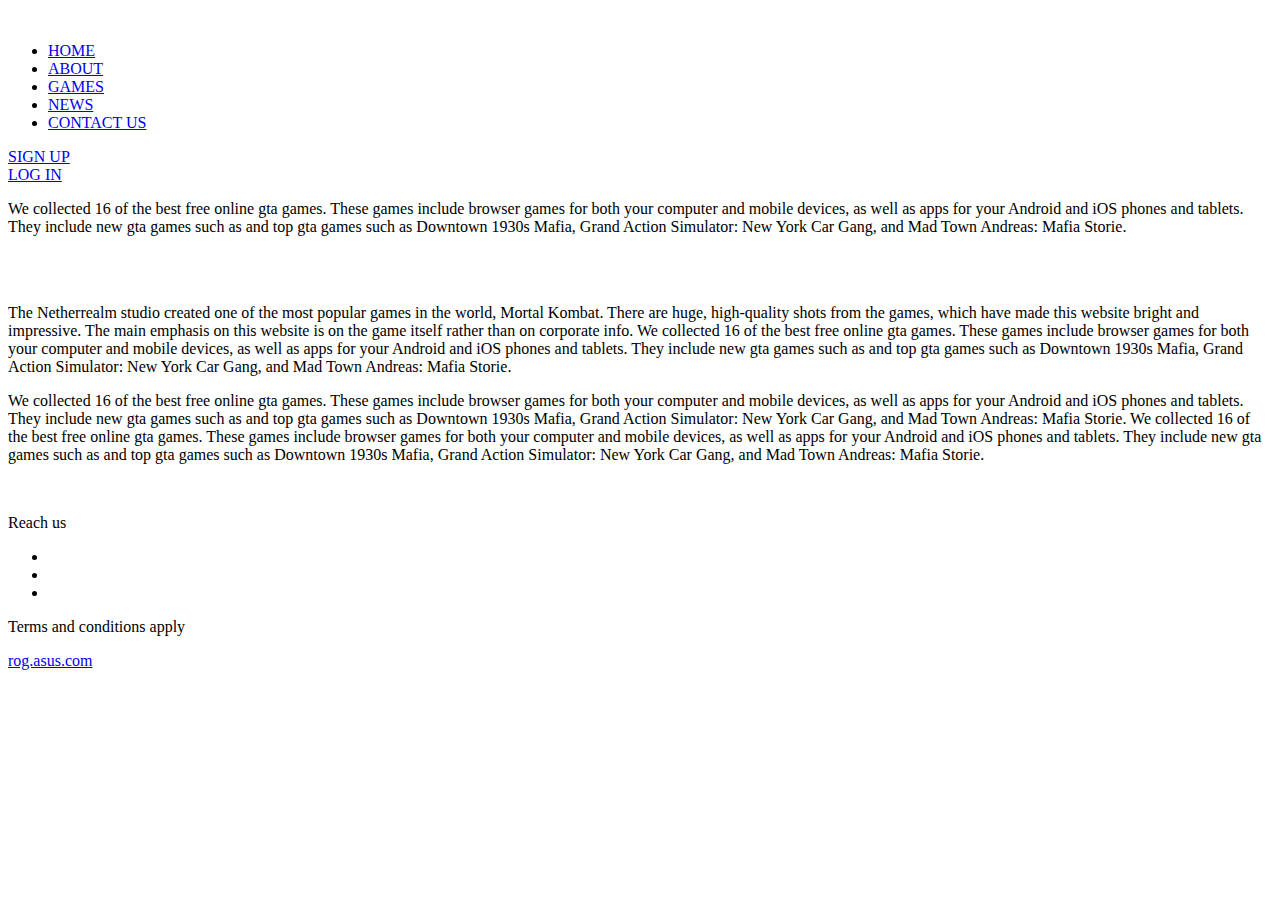
==== index.html @ 0ec79c31 "test" ====
<!DOCTYPE html>
<html lang="en">

<head>
    <meta charset="UTF-8">
    <meta http-equiv="X-UA-Compatible" content="IE=edge">
    <meta name="viewport" content="width=device-width, initial-scale=1.0">
    <title>Gaming Hub</title>
</head>
<link href="https://fonts.googleapis.com/css2?family=Baloo+Bhai+2:wght@800&display=swap" rel="stylesheet">
<link rel="stylesheet" href="css/style.css">
<link rel="stylesheet" href="css/sections.css">
<link rel="stylesheet" href="css/footer.css">
<link rel="shortcut icon" href="images/favicon.png" type="image/x-icon">


<body>
    <nav class="header">
        <div class="left">
            <a href="index.html"><img src="images/logo.png" alt=""></a>
            <!-- <a href="#"><img src="images/logo.png" alt=""></a> -->
        </div>
        <div class="mid">
            <ul class="navbar">
                <li><a href="index.html" class="active">HOME</a></li>
                <li><a href="https://rog.asus.com/articles/" target = "_blank">ABOUT</a></li>
                <li><a href="https://www.apunkagames.biz/" target="_blank">GAMES</a></li>
                <li><a href="https://rog.asus.com/articles/news/" target="_blank">NEWS</a></li>
                <li><a href="contact.html">CONTACT US</a></li>
            </ul>
        </div>
        <div class="right">
            <div><a href="signup.php" class="link_btn">SIGN UP</a></div>
            <div><a href="login.php" class="link_btn">LOG IN</a></div>
        </div>
    </nav>

    <div class="section1">
        <div class="container-left1">
            <p>We collected 16 of the best free online gta games.
                These games include browser games for both your computer and mobile devices,
                as well as apps for your Android and iOS phones and tablets.
                They include new gta games such as and top gta games such as Downtown 1930s Mafia,
                Grand Action Simulator: New York Car Gang, and Mad Town Andreas: Mafia Storie.</p>
        </div>
        <div class="container-right1">
            <img src="images/2.jpg" alt="">
        </div>
    </div>

    <div class="section2">
        <div class="container-right2">
            <img src="images/3.jpg" alt="">
        </div>
        <div class="container-left2">
            <p>The Netherrealm studio created one of the most popular games
                 in the world, Mortal Kombat. There are huge, high-quality 
                 shots from the games, which have made this website bright 
                 and impressive. The main emphasis on this website is on the 
                 game itself rather than on corporate info. We collected 16 of the best free online gta games.
                 These games include browser games for both your computer and mobile devices,
                 as well as apps for your Android and iOS phones and tablets.
                 They include new gta games such as and top gta games such as Downtown 1930s Mafia,
                 Grand Action Simulator: New York Car Gang, and Mad Town Andreas: Mafia Storie.
            </p>
        </div>
    </div>

    <div class="section3">
        <div class="container-left3">
            <p>We collected 16 of the best free online gta games.
                These games include browser games for both your computer and mobile devices,
                as well as apps for your Android and iOS phones and tablets.
                They include new gta games such as and top gta games such as Downtown 1930s Mafia,
                Grand Action Simulator: New York Car Gang, and Mad Town Andreas: Mafia Storie.
                We collected 16 of the best free online gta games.
                These games include browser games for both your computer and mobile devices,
                as well as apps for your Android and iOS phones and tablets.
                They include new gta games such as and top gta games such as Downtown 1930s Mafia,
                Grand Action Simulator: New York Car Gang, and Mad Town Andreas: Mafia Storie.
            </p>
        </div>
        
        <div class="container-right3">
            <img src="images/4.jpg" alt="">
        </div>
    </div>

    <footer>
        <div>
            <p>Reach us</p>
        </div>
        <div class="footer_div1">
            <ul>
                <li>
                    <a href="https://www.facebook.com/ASUSROGInd/" target="_blank"><img src="images/fb.png" alt=""></a>
                </li>
                <li>
                    <a href="https://www.instagram.com/asusrog.in/?hl=en" target="_blank"><img src="images/insta.png" alt=""></a>
                </li>
                <li>
                    <a href="https://twitter.com/asus_rog_in?lang=en" target="_blank"><img src="images/twitter.png" alt=""></a>
                </li>
            </ul>
        </div>
        <div class="footer_div2">
            <p>Terms and conditions apply</p>
        </div>
        <div class="footer_div3">
            <a href="https://rog.asus.com/in/" target="_blank">rog.asus.com</a>
        </div>
    </footer>
</body>

</html>
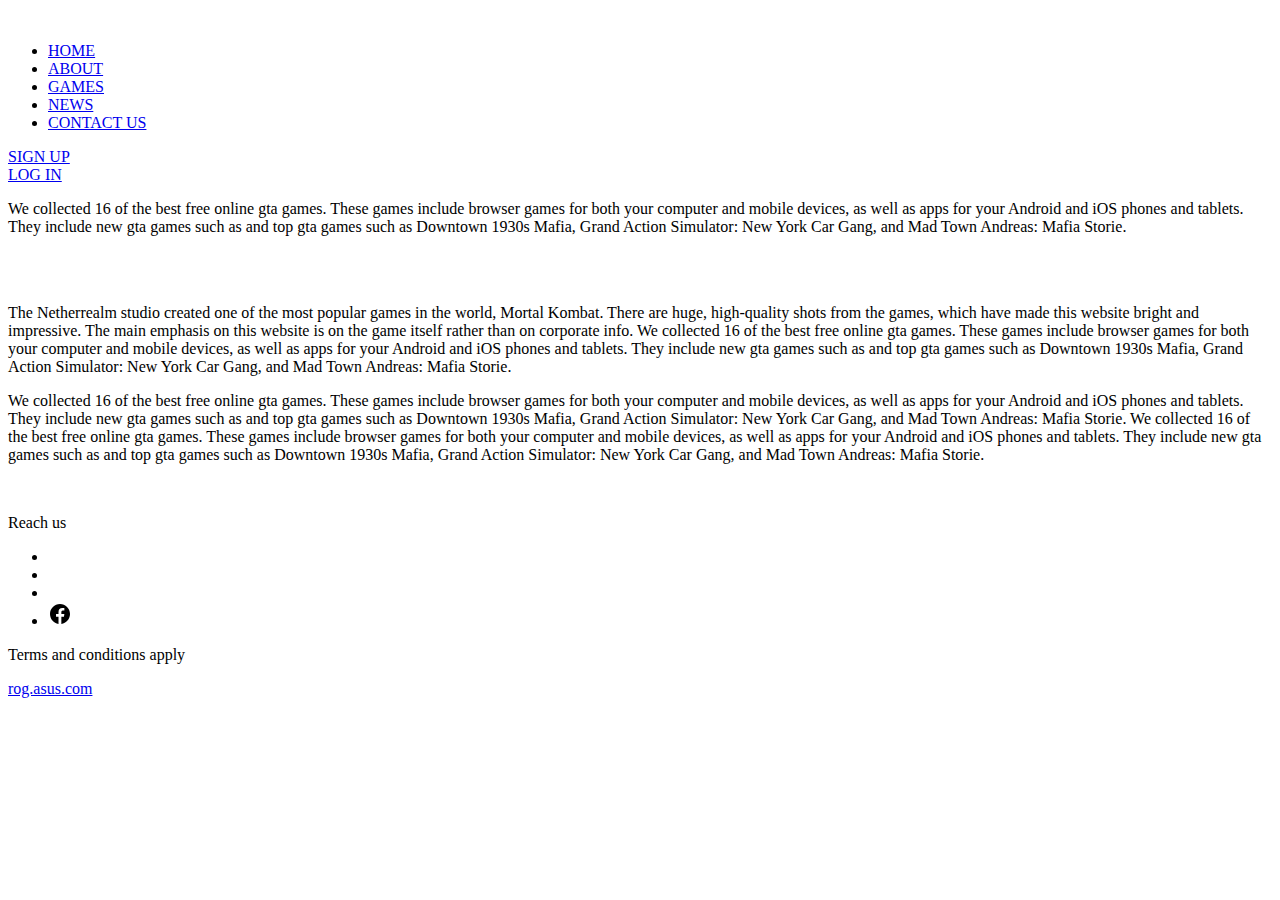
==== commit 3b5bd80e: "sdsad" ====
--- a/index.html
+++ b/index.html
@@ -1,115 +1,143 @@
 <!DOCTYPE html>
 <html lang="en">
+  <head>
+    <meta charset="UTF-8" />
+    <meta http-equiv="X-UA-Compatible" content="IE=edge" />
+    <meta name="viewport" content="width=device-width, initial-scale=1.0" />
+    <title>Gaming Hub</title>
+  </head>
+  <link
+    href="https://fonts.googleapis.com/css2?family=Baloo+Bhai+2:wght@800&display=swap"
+    rel="stylesheet"
+  />
+  <link rel="stylesheet" href="css/style.css" />
+  <link rel="stylesheet" href="css/sections.css" />
+  <link rel="stylesheet" href="css/footer.css" />
+  <link rel="shortcut icon" href="images/favicon.png" type="image/x-icon" />
 
-<head>
-    <meta charset="UTF-8">
-    <meta http-equiv="X-UA-Compatible" content="IE=edge">
-    <meta name="viewport" content="width=device-width, initial-scale=1.0">
-    <title>Gaming Hub</title>
-</head>
-<link href="https://fonts.googleapis.com/css2?family=Baloo+Bhai+2:wght@800&display=swap" rel="stylesheet">
-<link rel="stylesheet" href="css/style.css">
-<link rel="stylesheet" href="css/sections.css">
-<link rel="stylesheet" href="css/footer.css">
-<link rel="shortcut icon" href="images/favicon.png" type="image/x-icon">
-
-
-<body>
+  <body>
     <nav class="header">
-        <div class="left">
-            <a href="index.html"><img src="images/logo.png" alt=""></a>
-            <!-- <a href="#"><img src="images/logo.png" alt=""></a> -->
-        </div>
-        <div class="mid">
-            <ul class="navbar">
-                <li><a href="index.html" class="active">HOME</a></li>
-                <li><a href="https://rog.asus.com/articles/" target = "_blank">ABOUT</a></li>
-                <li><a href="https://www.apunkagames.biz/" target="_blank">GAMES</a></li>
-                <li><a href="https://rog.asus.com/articles/news/" target="_blank">NEWS</a></li>
-                <li><a href="contact.html">CONTACT US</a></li>
-            </ul>
-        </div>
-        <div class="right">
-            <div><a href="signup.php" class="link_btn">SIGN UP</a></div>
-            <div><a href="login.php" class="link_btn">LOG IN</a></div>
-        </div>
+      <div class="left">
+        <a href="index.html"><img src="images/logo.png" alt="" /></a>
+        <!-- <a href="#"><img src="images/logo.png" alt=""></a> -->
+      </div>
+      <div class="mid">
+        <ul class="navbar">
+          <li><a href="index.html" class="active">HOME</a></li>
+          <li>
+            <a href="https://rog.asus.com/articles/" target="_blank">ABOUT</a>
+          </li>
+          <li>
+            <a href="https://www.apunkagames.biz/" target="_blank">GAMES</a>
+          </li>
+          <li>
+            <a href="https://rog.asus.com/articles/news/" target="_blank"
+              >NEWS</a
+            >
+          </li>
+          <li><a href="contact.html">CONTACT US</a></li>
+        </ul>
+      </div>
+      <div class="right">
+        <div><a href="signup.php" class="link_btn">SIGN UP</a></div>
+        <div><a href="login.php" class="link_btn">LOG IN</a></div>
+      </div>
     </nav>
 
     <div class="section1">
-        <div class="container-left1">
-            <p>We collected 16 of the best free online gta games.
-                These games include browser games for both your computer and mobile devices,
-                as well as apps for your Android and iOS phones and tablets.
-                They include new gta games such as and top gta games such as Downtown 1930s Mafia,
-                Grand Action Simulator: New York Car Gang, and Mad Town Andreas: Mafia Storie.</p>
-        </div>
-        <div class="container-right1">
-            <img src="images/2.jpg" alt="">
-        </div>
+      <div class="container-left1">
+        <p>
+          We collected 16 of the best free online gta games. These games include
+          browser games for both your computer and mobile devices, as well as
+          apps for your Android and iOS phones and tablets. They include new gta
+          games such as and top gta games such as Downtown 1930s Mafia, Grand
+          Action Simulator: New York Car Gang, and Mad Town Andreas: Mafia
+          Storie.
+        </p>
+      </div>
+      <div class="container-right1">
+        <img src="images/2.jpg" alt="" />
+      </div>
     </div>
 
     <div class="section2">
-        <div class="container-right2">
-            <img src="images/3.jpg" alt="">
-        </div>
-        <div class="container-left2">
-            <p>The Netherrealm studio created one of the most popular games
-                 in the world, Mortal Kombat. There are huge, high-quality 
-                 shots from the games, which have made this website bright 
-                 and impressive. The main emphasis on this website is on the 
-                 game itself rather than on corporate info. We collected 16 of the best free online gta games.
-                 These games include browser games for both your computer and mobile devices,
-                 as well as apps for your Android and iOS phones and tablets.
-                 They include new gta games such as and top gta games such as Downtown 1930s Mafia,
-                 Grand Action Simulator: New York Car Gang, and Mad Town Andreas: Mafia Storie.
-            </p>
-        </div>
+      <div class="container-right2">
+        <img src="images/3.jpg" alt="" />
+      </div>
+      <div class="container-left2">
+        <p>
+          The Netherrealm studio created one of the most popular games in the
+          world, Mortal Kombat. There are huge, high-quality shots from the
+          games, which have made this website bright and impressive. The main
+          emphasis on this website is on the game itself rather than on
+          corporate info. We collected 16 of the best free online gta games.
+          These games include browser games for both your computer and mobile
+          devices, as well as apps for your Android and iOS phones and tablets.
+          They include new gta games such as and top gta games such as Downtown
+          1930s Mafia, Grand Action Simulator: New York Car Gang, and Mad Town
+          Andreas: Mafia Storie.
+        </p>
+      </div>
     </div>
 
     <div class="section3">
-        <div class="container-left3">
-            <p>We collected 16 of the best free online gta games.
-                These games include browser games for both your computer and mobile devices,
-                as well as apps for your Android and iOS phones and tablets.
-                They include new gta games such as and top gta games such as Downtown 1930s Mafia,
-                Grand Action Simulator: New York Car Gang, and Mad Town Andreas: Mafia Storie.
-                We collected 16 of the best free online gta games.
-                These games include browser games for both your computer and mobile devices,
-                as well as apps for your Android and iOS phones and tablets.
-                They include new gta games such as and top gta games such as Downtown 1930s Mafia,
-                Grand Action Simulator: New York Car Gang, and Mad Town Andreas: Mafia Storie.
-            </p>
-        </div>
-        
-        <div class="container-right3">
-            <img src="images/4.jpg" alt="">
-        </div>
+      <div class="container-left3">
+        <p>
+          We collected 16 of the best free online gta games. These games include
+          browser games for both your computer and mobile devices, as well as
+          apps for your Android and iOS phones and tablets. They include new gta
+          games such as and top gta games such as Downtown 1930s Mafia, Grand
+          Action Simulator: New York Car Gang, and Mad Town Andreas: Mafia
+          Storie. We collected 16 of the best free online gta games. These games
+          include browser games for both your computer and mobile devices, as
+          well as apps for your Android and iOS phones and tablets. They include
+          new gta games such as and top gta games such as Downtown 1930s Mafia,
+          Grand Action Simulator: New York Car Gang, and Mad Town Andreas: Mafia
+          Storie.
+        </p>
+      </div>
+
+      <div class="container-right3">
+        <img src="images/4.jpg" alt="" />
+      </div>
     </div>
 
     <footer>
-        <div>
-            <p>Reach us</p>
-        </div>
-        <div class="footer_div1">
-            <ul>
-                <li>
-                    <a href="https://www.facebook.com/ASUSROGInd/" target="_blank"><img src="images/fb.png" alt=""></a>
-                </li>
-                <li>
-                    <a href="https://www.instagram.com/asusrog.in/?hl=en" target="_blank"><img src="images/insta.png" alt=""></a>
-                </li>
-                <li>
-                    <a href="https://twitter.com/asus_rog_in?lang=en" target="_blank"><img src="images/twitter.png" alt=""></a>
-                </li>
-            </ul>
-        </div>
-        <div class="footer_div2">
-            <p>Terms and conditions apply</p>
-        </div>
-        <div class="footer_div3">
-            <a href="https://rog.asus.com/in/" target="_blank">rog.asus.com</a>
-        </div>
+      <div>
+        <p>Reach us</p>
+      </div>
+      <div class="footer_div1">
+        <ul>
+          <li>
+            <a href="https://www.facebook.com/ASUSROGInd/" target="_blank"
+              ><img src="images/fb.png" alt=""
+            /></a>
+          </li>
+          <li>
+            <a
+              href="https://www.instagram.com/asusrog.in/?hl=en"
+              target="_blank"
+              ><img src="images/insta.png" alt=""
+            /></a>
+          </li>
+          <li>
+            <a href="https://twitter.com/asus_rog_in?lang=en" target="_blank"
+              ><img src="images/twitter.png" alt=""
+            /></a>
+          </li>
+          <li>
+            <a href="#">
+              <img src="images/fb_icon.svg" alt="Facebook" />
+            </a>
+          </li>
+        </ul>
+      </div>
+      <div class="footer_div2">
+        <p>Terms and conditions apply</p>
+      </div>
+      <div class="footer_div3">
+        <a href="https://rog.asus.com/in/" target="_blank">rog.asus.com</a>
+      </div>
     </footer>
-</body>
-
-</html>+  </body>
+</html>
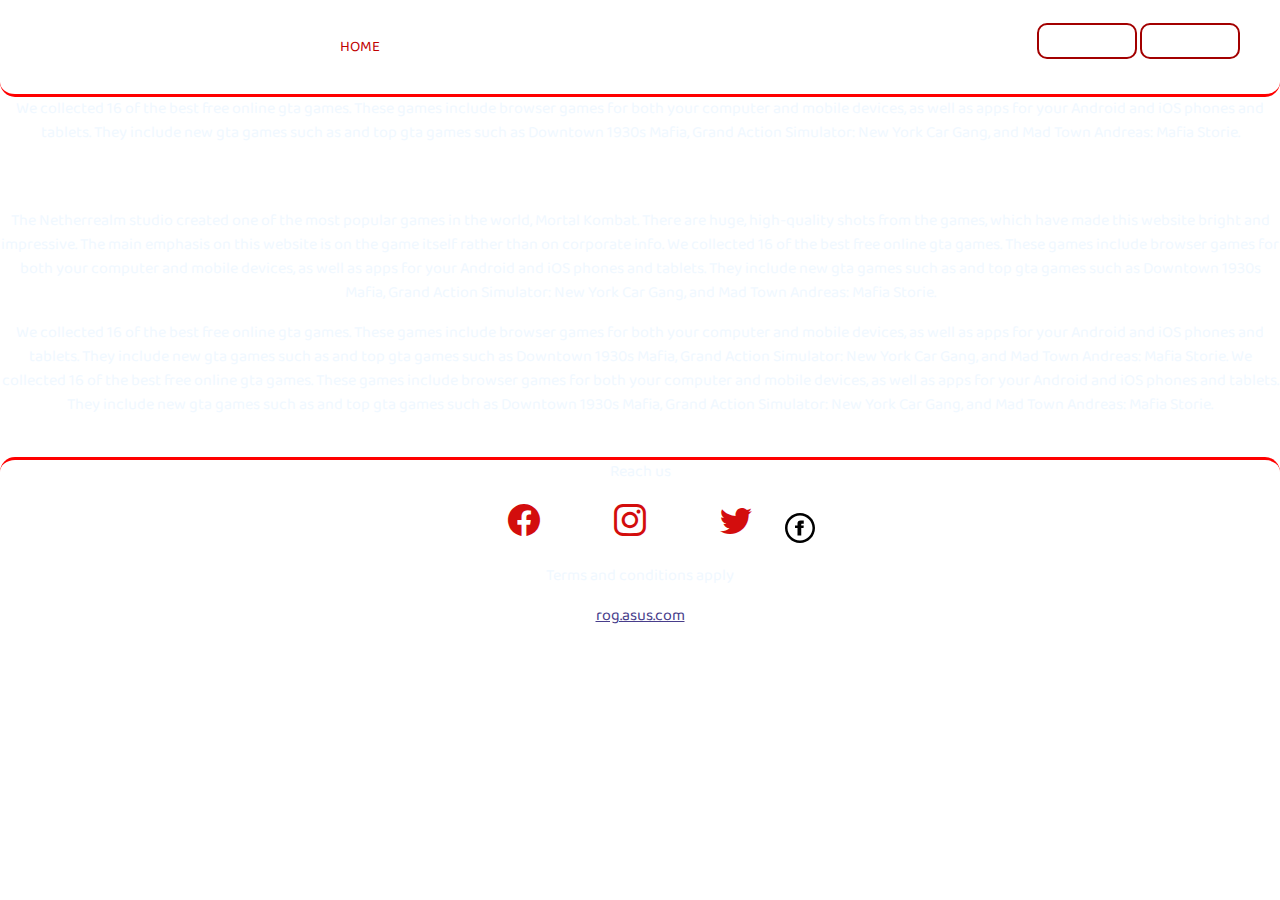
==== commit 99c4f634: "fixed nav" ====
--- a/index.html
+++ b/index.html
@@ -1,143 +1,177 @@
 <!DOCTYPE html>
 <html lang="en">
-  <head>
-    <meta charset="UTF-8" />
-    <meta http-equiv="X-UA-Compatible" content="IE=edge" />
-    <meta name="viewport" content="width=device-width, initial-scale=1.0" />
-    <title>Gaming Hub</title>
-  </head>
-  <link
-    href="https://fonts.googleapis.com/css2?family=Baloo+Bhai+2:wght@800&display=swap"
-    rel="stylesheet"
-  />
-  <link rel="stylesheet" href="css/style.css" />
-  <link rel="stylesheet" href="css/sections.css" />
-  <link rel="stylesheet" href="css/footer.css" />
-  <link rel="shortcut icon" href="images/favicon.png" type="image/x-icon" />
+    <head>
+        <meta charset="UTF-8" />
+        <meta http-equiv="X-UA-Compatible" content="IE=edge" />
+        <meta name="viewport" content="width=device-width, initial-scale=1.0" />
+        <link
+            rel="stylesheet"
+            href="https://cdn.jsdelivr.net/npm/bootstrap@5.0.2/dist/css/bootstrap.min.css"
+        />
+        <link
+            rel="stylesheet"
+            href="https://cdn.jsdelivr.net/npm/bootstrap-icons@1.5.0/font/bootstrap-icons.css"
+        />
+        <title>Gaming Hub</title>
+    </head>
+    <link
+        href="https://fonts.googleapis.com/css2?family=Baloo+Bhai+2:wght@800&display=swap"
+        rel="stylesheet"
+    />
+    <link rel="stylesheet" href="css/style.css" />
+    <link rel="stylesheet" href="css/sections.css" />
+    <link rel="stylesheet" href="css/footer.css" />
+    <link rel="shortcut icon" href="images/favicon.png" type="image/x-icon" />
 
-  <body>
-    <nav class="header">
-      <div class="left">
-        <a href="index.html"><img src="images/logo.png" alt="" /></a>
-        <!-- <a href="#"><img src="images/logo.png" alt=""></a> -->
-      </div>
-      <div class="mid">
-        <ul class="navbar">
-          <li><a href="index.html" class="active">HOME</a></li>
-          <li>
-            <a href="https://rog.asus.com/articles/" target="_blank">ABOUT</a>
-          </li>
-          <li>
-            <a href="https://www.apunkagames.biz/" target="_blank">GAMES</a>
-          </li>
-          <li>
-            <a href="https://rog.asus.com/articles/news/" target="_blank"
-              >NEWS</a
-            >
-          </li>
-          <li><a href="contact.html">CONTACT US</a></li>
-        </ul>
-      </div>
-      <div class="right">
-        <div><a href="signup.php" class="link_btn">SIGN UP</a></div>
-        <div><a href="login.php" class="link_btn">LOG IN</a></div>
-      </div>
-    </nav>
+    <body>
+        <nav class="header">
+            <div class="left">
+                <a href="index.html"><img src="images/logo.png" alt="" /></a>
+                <!-- <a href="#"><img src="images/logo.png" alt=""></a> -->
+            </div>
+            <div class="mid">
+                <ul class="navbar">
+                    <li><a href="index.html" class="active">HOME</a></li>
+                    <li>
+                        <a href="https://rog.asus.com/articles/" target="_blank"
+                            >ABOUT</a
+                        >
+                    </li>
+                    <li>
+                        <a href="https://www.apunkagames.biz/" target="_blank"
+                            >GAMES</a
+                        >
+                    </li>
+                    <li>
+                        <a
+                            href="https://rog.asus.com/articles/news/"
+                            target="_blank"
+                            >NEWS</a
+                        >
+                    </li>
+                    <li><a href="contact.html">CONTACT US</a></li>
+                </ul>
+            </div>
+            <div class="right">
+                <div>
+                    <ul>
+                        <li>
+                            <a href="signup.php" class="link_btn">SIGN UP</a>
+                        </li>
+                        <li>
+                            <a href="login.php" class="link_btn">LOG IN</a>
+                        </li>
+                    </ul>
+                </div>
+            </div>
+        </nav>
 
-    <div class="section1">
-      <div class="container-left1">
-        <p>
-          We collected 16 of the best free online gta games. These games include
-          browser games for both your computer and mobile devices, as well as
-          apps for your Android and iOS phones and tablets. They include new gta
-          games such as and top gta games such as Downtown 1930s Mafia, Grand
-          Action Simulator: New York Car Gang, and Mad Town Andreas: Mafia
-          Storie.
-        </p>
-      </div>
-      <div class="container-right1">
-        <img src="images/2.jpg" alt="" />
-      </div>
-    </div>
+        <div class="section1">
+            <div class="container-left1">
+                <p>
+                    We collected 16 of the best free online gta games. These
+                    games include browser games for both your computer and
+                    mobile devices, as well as apps for your Android and iOS
+                    phones and tablets. They include new gta games such as and
+                    top gta games such as Downtown 1930s Mafia, Grand Action
+                    Simulator: New York Car Gang, and Mad Town Andreas: Mafia
+                    Storie.
+                </p>
+            </div>
+            <div class="container-right1">
+                <img src="images/2.jpg" alt="" />
+            </div>
+        </div>
 
-    <div class="section2">
-      <div class="container-right2">
-        <img src="images/3.jpg" alt="" />
-      </div>
-      <div class="container-left2">
-        <p>
-          The Netherrealm studio created one of the most popular games in the
-          world, Mortal Kombat. There are huge, high-quality shots from the
-          games, which have made this website bright and impressive. The main
-          emphasis on this website is on the game itself rather than on
-          corporate info. We collected 16 of the best free online gta games.
-          These games include browser games for both your computer and mobile
-          devices, as well as apps for your Android and iOS phones and tablets.
-          They include new gta games such as and top gta games such as Downtown
-          1930s Mafia, Grand Action Simulator: New York Car Gang, and Mad Town
-          Andreas: Mafia Storie.
-        </p>
-      </div>
-    </div>
+        <div class="section2">
+            <div class="container-right2">
+                <img src="images/3.jpg" alt="" />
+            </div>
+            <div class="container-left2">
+                <p>
+                    The Netherrealm studio created one of the most popular games
+                    in the world, Mortal Kombat. There are huge, high-quality
+                    shots from the games, which have made this website bright
+                    and impressive. The main emphasis on this website is on the
+                    game itself rather than on corporate info. We collected 16
+                    of the best free online gta games. These games include
+                    browser games for both your computer and mobile devices, as
+                    well as apps for your Android and iOS phones and tablets.
+                    They include new gta games such as and top gta games such as
+                    Downtown 1930s Mafia, Grand Action Simulator: New York Car
+                    Gang, and Mad Town Andreas: Mafia Storie.
+                </p>
+            </div>
+        </div>
 
-    <div class="section3">
-      <div class="container-left3">
-        <p>
-          We collected 16 of the best free online gta games. These games include
-          browser games for both your computer and mobile devices, as well as
-          apps for your Android and iOS phones and tablets. They include new gta
-          games such as and top gta games such as Downtown 1930s Mafia, Grand
-          Action Simulator: New York Car Gang, and Mad Town Andreas: Mafia
-          Storie. We collected 16 of the best free online gta games. These games
-          include browser games for both your computer and mobile devices, as
-          well as apps for your Android and iOS phones and tablets. They include
-          new gta games such as and top gta games such as Downtown 1930s Mafia,
-          Grand Action Simulator: New York Car Gang, and Mad Town Andreas: Mafia
-          Storie.
-        </p>
-      </div>
+        <div class="section3">
+            <div class="container-left3">
+                <p>
+                    We collected 16 of the best free online gta games. These
+                    games include browser games for both your computer and
+                    mobile devices, as well as apps for your Android and iOS
+                    phones and tablets. They include new gta games such as and
+                    top gta games such as Downtown 1930s Mafia, Grand Action
+                    Simulator: New York Car Gang, and Mad Town Andreas: Mafia
+                    Storie. We collected 16 of the best free online gta games.
+                    These games include browser games for both your computer and
+                    mobile devices, as well as apps for your Android and iOS
+                    phones and tablets. They include new gta games such as and
+                    top gta games such as Downtown 1930s Mafia, Grand Action
+                    Simulator: New York Car Gang, and Mad Town Andreas: Mafia
+                    Storie.
+                </p>
+            </div>
 
-      <div class="container-right3">
-        <img src="images/4.jpg" alt="" />
-      </div>
-    </div>
+            <div class="container-right3">
+                <img src="images/4.jpg" alt="" />
+            </div>
+        </div>
 
-    <footer>
-      <div>
-        <p>Reach us</p>
-      </div>
-      <div class="footer_div1">
-        <ul>
-          <li>
-            <a href="https://www.facebook.com/ASUSROGInd/" target="_blank"
-              ><img src="images/fb.png" alt=""
-            /></a>
-          </li>
-          <li>
-            <a
-              href="https://www.instagram.com/asusrog.in/?hl=en"
-              target="_blank"
-              ><img src="images/insta.png" alt=""
-            /></a>
-          </li>
-          <li>
-            <a href="https://twitter.com/asus_rog_in?lang=en" target="_blank"
-              ><img src="images/twitter.png" alt=""
-            /></a>
-          </li>
-          <li>
-            <a href="#">
-              <img src="images/fb_icon.svg" alt="Facebook" />
-            </a>
-          </li>
-        </ul>
-      </div>
-      <div class="footer_div2">
-        <p>Terms and conditions apply</p>
-      </div>
-      <div class="footer_div3">
-        <a href="https://rog.asus.com/in/" target="_blank">rog.asus.com</a>
-      </div>
-    </footer>
-  </body>
+        <footer>
+            <div>
+                <p>Reach us</p>
+            </div>
+            <div class="footer_div1">
+                <ul>
+                    <li class="fb">
+                        <a
+                            href="https://www.facebook.com/ASUSROGInd/"
+                            target="_blank"
+                            ><i class="bi bi-facebook"></i
+                        ></a>
+                    </li>
+                    <li class="insta">
+                        <a
+                            href="https://www.instagram.com/asusrog.in/?hl=en"
+                            target="_blank"
+                            ><i class="bi bi-instagram"></i
+                        ></a>
+                    </li>
+                    <li class="twitter">
+                        <a
+                            href="https://twitter.com/asus_rog_in?lang=en"
+                            target="_blank"
+                            ><i class="bi bi-twitter"></i
+                        ></a>
+                    </li>
+                    <li>
+                        <a href="#">
+                            <img
+                                src="[data-uri]"
+                            />
+                        </a>
+                    </li>
+                </ul>
+            </div>
+            <div class="footer_div2">
+                <p>Terms and conditions apply</p>
+            </div>
+            <div class="footer_div3">
+                <a href="https://rog.asus.com/in/" target="_blank"
+                    >rog.asus.com</a
+                >
+            </div>
+        </footer>
+    </body>
 </html>
--- a/css/style.css
+++ b/css/style.css
@@ -0,0 +1,184 @@
+body {
+    font-family: 'Baloo Bhai 2', cursive;
+    background-image: url("../images/bg.jpg");
+}
+
+.header {
+    /* position: sticky; */
+    border-bottom: 3px solid red;
+    border-radius: 15px;
+    z-index: 1;
+}
+
+.left {
+    color: white;
+    display: inline-block;
+    position: absolute;
+    left: 40px;
+    top: 40px;
+    width: 14%;
+}
+
+.left img {
+    height: 41px;
+    margin-left: -10px;
+    margin-top: -24px;
+}
+
+.left div {
+    text-align: center;
+    font-size: 14px;
+    line-height: 5px;
+}
+
+.mid {
+    /* border: 2px solid green; */
+    color: white;
+    display: block;
+    width: 50%;
+    margin: 27px auto;
+}
+
+.right {
+    /* border: 2px solid yellow; */
+    display: flex;
+    color: white;
+    position: absolute;
+    right: 40px;
+    top: 23px;
+    margin: auto;
+    justify-content: center;
+    align-items: center;
+
+}
+
+
+.right div {
+    margin-left: 10px;
+
+}
+
+
+.navbar li {
+    display: inline-block;
+}
+
+.navbar li a {
+    color: white;
+    text-decoration: none;
+    padding: 34px 20px;
+    font-size: 15px;
+}
+
+.navbar li a.active {
+    color: rgb(192, 0, 0);
+}
+
+.navbar li a:hover {
+    color: rgb(163, 0, 0);
+
+}
+
+form {
+    display: flex;
+    flex-direction: column;
+    align-items: center;
+}
+
+.form-group {
+    width: 300px;
+}
+
+.form-group input {
+    font-family: 'Baloo Bhai 2', cursive;
+    text-align: center;
+    width: 100%;
+    padding: 7px;
+    margin: 8px auto;
+    border: transparent;
+    border-radius: 12px;
+    font-size: 15px;
+}
+
+/* .text_white{
+    color: white;
+    text-align: center;
+} */
+
+.form_group_radio {
+    display: inline-block;
+    /* align-items: center; */
+    padding-top: 20px;
+}
+
+.login_div {
+    width: 350px;
+    border-top: 2px solid rgb(192, 0, 0);
+    border-bottom: 2px solid rgb(192, 0, 0);
+    border-radius: 10px;
+}
+
+.link_btn {
+    display: block;
+    margin: auto;
+    margin-bottom: 10px;
+    width: 100px;
+
+    text-align: center;
+    text-decoration: none;
+    font-family: 'Baloo Bhai 2', cursive;
+    color: white;
+    background-color: transparent;
+    padding: 4px 14px;
+    border: 2px solid rgb(163, 0, 0);
+    border-radius: 10px;
+    font-size: auto;
+    cursor: pointer;
+
+
+
+}
+
+.link_btn:hover {
+    color: rgb(163, 0, 0);
+    background-color: rgba(255, 255, 255, 0.014);
+}
+
+.container {
+    color: white;
+}
+
+.container button {
+    color: white;
+    font-family: 'Baloo Bhai 2', cursive;
+    display: block;
+    width: 100px;
+    margin: 20px auto;
+}
+
+.container h1,
+h3 {
+    text-align: center;
+    color: white;
+}
+
+.user {
+    display: block;
+    margin: auto;
+    margin-bottom: 10px;
+    width: 200px;
+    text-align: center;
+    font-family: 'Baloo Bhai 2', cursive;
+    color: white;
+    background-color: transparent;
+    padding: 4px 14px;
+    border: 2px solid grey;
+    border-radius: 10px;
+    font-size: 15px;
+}
+
+.right ul li {
+    list-style: none;
+    display: inline-flex;
+    justify-content: center;
+}--- a/css/footer.css
+++ b/css/footer.css
@@ -0,0 +1,117 @@
+footer {
+    display: flex;
+    flex-direction: column;
+    border-top: 3px solid red;
+    border-radius: 15px;
+}
+
+footer h2,
+p {
+    display: block;
+    text-align: center;
+    color: aliceblue;
+}
+
+footer img {
+    height: 30px;
+}
+
+.footer_div1 {
+    display: block;
+    margin: auto;
+}
+
+.footer_div1 ul li {
+    display: inline-block;
+    align-items: center;
+    padding-right: 30px;
+}
+
+.footer_div2 {
+    display: block;
+    margin: auto;
+    color: aliceblue;
+}
+
+.footer_div3 {
+    display: block;
+    margin: auto;
+    margin-bottom: 20px;
+    text-decoration: none;
+    color: aliceblue;
+}
+
+.footer_div3 a {
+    color: darkslateblue;
+}
+
+@keyframes float {
+    0% {
+        transform: translateY(0);
+    }
+
+    50% {
+        transform: translateY(-15px);
+    }
+
+    100% {
+        transform: translateY(0);
+    }
+}
+
+
+
+.insta {
+    text-decoration: none;
+    padding: 0 0.7vw;
+    margin-right: 2rem;
+    font-size: 2rem;
+    animation: float 5s ease-in-out infinite;
+
+}
+
+.bi-instagram {
+    color: rgb(211, 13, 13);
+}
+
+.insta :hover {
+    color: rgba(0, 216, 126, 0.811);
+}
+
+.fb {
+
+    text-decoration: none;
+    padding: 0 0.7vw;
+    margin: 0rem 2rem 0rem 2rem;
+    font-size: 2rem;
+    animation: float 3s ease-in-out reverse infinite;
+}
+
+.bi-facebook {
+    color: rgb(211, 13, 13);
+
+}
+
+.fb :hover {
+    color: rgba(0, 216, 126, 0.811);
+    /* color: rgb(206, 0, 0); */
+}
+
+.twitter {
+
+    text-decoration: none;
+    padding: 0 0.7vw;
+    /* margin-left: 2rem; */
+
+    font-size: 2rem;
+    animation: float 4s ease-in-out infinite;
+}
+
+.bi-twitter {
+    color: rgb(211, 13, 13);
+}
+
+.twitter :hover {
+    /* color: rgb(174, 16, 16); */
+    color: rgba(0, 216, 126, 0.811);
+}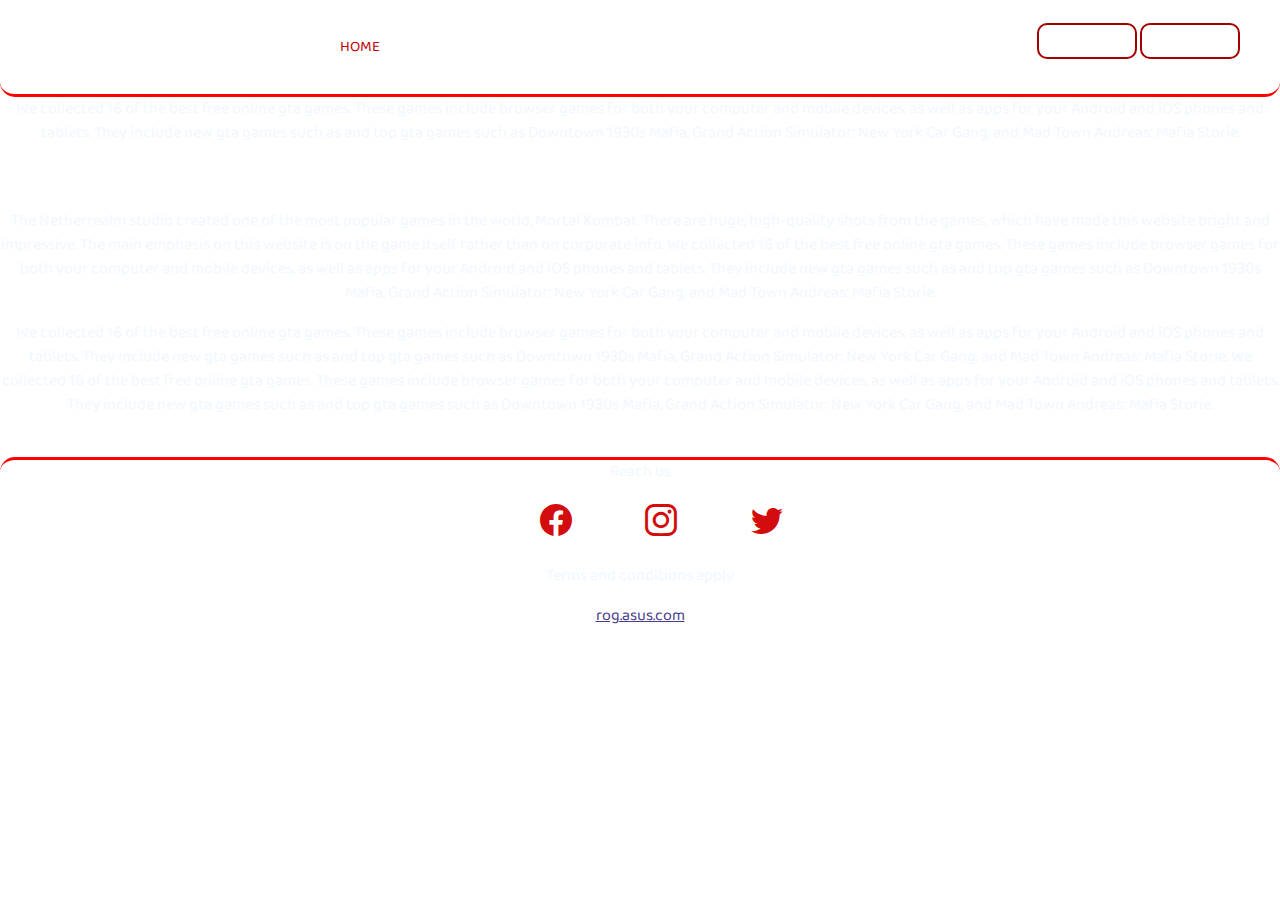
==== commit a45e97aa: "done games, article html and did some visual chang" ====
--- a/index.html
+++ b/index.html
@@ -1,177 +1,156 @@
 <!DOCTYPE html>
 <html lang="en">
-    <head>
-        <meta charset="UTF-8" />
-        <meta http-equiv="X-UA-Compatible" content="IE=edge" />
-        <meta name="viewport" content="width=device-width, initial-scale=1.0" />
-        <link
-            rel="stylesheet"
-            href="https://cdn.jsdelivr.net/npm/bootstrap@5.0.2/dist/css/bootstrap.min.css"
-        />
-        <link
-            rel="stylesheet"
-            href="https://cdn.jsdelivr.net/npm/bootstrap-icons@1.5.0/font/bootstrap-icons.css"
-        />
-        <title>Gaming Hub</title>
-    </head>
+  <head>
+    <meta charset="UTF-8" />
+    <meta http-equiv="X-UA-Compatible" content="IE=edge" />
+    <meta name="viewport" content="width=device-width, initial-scale=1.0" />
     <link
-        href="https://fonts.googleapis.com/css2?family=Baloo+Bhai+2:wght@800&display=swap"
-        rel="stylesheet"
+      rel="stylesheet"
+      href="https://cdn.jsdelivr.net/npm/bootstrap@5.0.2/dist/css/bootstrap.min.css"
     />
-    <link rel="stylesheet" href="css/style.css" />
-    <link rel="stylesheet" href="css/sections.css" />
-    <link rel="stylesheet" href="css/footer.css" />
-    <link rel="shortcut icon" href="images/favicon.png" type="image/x-icon" />
+    <link
+      rel="stylesheet"
+      href="https://cdn.jsdelivr.net/npm/bootstrap-icons@1.5.0/font/bootstrap-icons.css"
+    />
+    <title>Gaming Hub</title>
+  </head>
+  <link
+    href="https://fonts.googleapis.com/css2?family=Baloo+Bhai+2:wght@800&display=swap"
+    rel="stylesheet"
+  />
+  <link rel="stylesheet" href="css/style.css" />
+  <link rel="stylesheet" href="css/sections.css" />
+  <link rel="stylesheet" href="css/footer.css" />
+  <link rel="shortcut icon" href="images/favicon.png" type="image/x-icon" />
 
-    <body>
-        <nav class="header">
-            <div class="left">
-                <a href="index.html"><img src="images/logo.png" alt="" /></a>
-                <!-- <a href="#"><img src="images/logo.png" alt=""></a> -->
-            </div>
-            <div class="mid">
-                <ul class="navbar">
-                    <li><a href="index.html" class="active">HOME</a></li>
-                    <li>
-                        <a href="https://rog.asus.com/articles/" target="_blank"
-                            >ABOUT</a
-                        >
-                    </li>
-                    <li>
-                        <a href="https://www.apunkagames.biz/" target="_blank"
-                            >GAMES</a
-                        >
-                    </li>
-                    <li>
-                        <a
-                            href="https://rog.asus.com/articles/news/"
-                            target="_blank"
-                            >NEWS</a
-                        >
-                    </li>
-                    <li><a href="contact.html">CONTACT US</a></li>
-                </ul>
-            </div>
-            <div class="right">
-                <div>
-                    <ul>
-                        <li>
-                            <a href="signup.php" class="link_btn">SIGN UP</a>
-                        </li>
-                        <li>
-                            <a href="login.php" class="link_btn">LOG IN</a>
-                        </li>
-                    </ul>
-                </div>
-            </div>
-        </nav>
+  <body>
+    <nav class="header">
+      <div class="left">
+        <a href="index.html"><img src="images/logo.png" alt="" /></a>
+        <!-- <a href="#"><img src="images/logo.png" alt=""></a> -->
+      </div>
+      <div class="mid">
+        <ul class="navbar">
+          <li><a href="index.html" class="active">HOME</a></li>
+          <li>
+            <a href="articles.html">ARTICLES</a>
+          </li>
+          <li>
+            <a href="games.html">GAMES</a>
+          </li>
+          <li>
+            <a href="https://rog.asus.com/articles/news/" target="_blank"
+              >NEWS</a
+            >
+          </li>
+          <li><a href="contact.html">CONTACT US</a></li>
+        </ul>
+      </div>
+      <div class="right">
+        <div>
+          <ul>
+            <li>
+              <a href="signup.php" class="link_btn">SIGN UP</a>
+            </li>
+            <li>
+              <a href="login.php" class="link_btn">LOG IN</a>
+            </li>
+          </ul>
+        </div>
+      </div>
+    </nav>
 
-        <div class="section1">
-            <div class="container-left1">
-                <p>
-                    We collected 16 of the best free online gta games. These
-                    games include browser games for both your computer and
-                    mobile devices, as well as apps for your Android and iOS
-                    phones and tablets. They include new gta games such as and
-                    top gta games such as Downtown 1930s Mafia, Grand Action
-                    Simulator: New York Car Gang, and Mad Town Andreas: Mafia
-                    Storie.
-                </p>
-            </div>
-            <div class="container-right1">
-                <img src="images/2.jpg" alt="" />
-            </div>
+    <div class="sections">
+      <div class="section1">
+        <div class="container-left1">
+          <p>
+            We collected 16 of the best free online gta games. These games
+            include browser games for both your computer and mobile devices, as
+            well as apps for your Android and iOS phones and tablets. They
+            include new gta games such as and top gta games such as Downtown
+            1930s Mafia, Grand Action Simulator: New York Car Gang, and Mad Town
+            Andreas: Mafia Storie.
+          </p>
+        </div>
+        <div class="container-right1">
+          <img class="pics" src="images/2.jpg" alt="" />
+        </div>
+      </div>
+
+      <div class="section2">
+        <div class="container-right2">
+          <img class="pics" src="images/3.jpg" alt="" />
+        </div>
+        <div class="container-left2">
+          <p>
+            The Netherrealm studio created one of the most popular games in the
+            world, Mortal Kombat. There are huge, high-quality shots from the
+            games, which have made this website bright and impressive. The main
+            emphasis on this website is on the game itself rather than on
+            corporate info. We collected 16 of the best free online gta games.
+            These games include browser games for both your computer and mobile
+            devices, as well as apps for your Android and iOS phones and
+            tablets. They include new gta games such as and top gta games such
+            as Downtown 1930s Mafia, Grand Action Simulator: New York Car Gang,
+            and Mad Town Andreas: Mafia Storie.
+          </p>
+        </div>
+      </div>
+
+      <div class="section3">
+        <div class="container-left3">
+          <p>
+            We collected 16 of the best free online gta games. These games
+            include browser games for both your computer and mobile devices, as
+            well as apps for your Android and iOS phones and tablets. They
+            include new gta games such as and top gta games such as Downtown
+            1930s Mafia, Grand Action Simulator: New York Car Gang, and Mad Town
+            Andreas: Mafia Storie. We collected 16 of the best free online gta
+            games. These games include browser games for both your computer and
+            mobile devices, as well as apps for your Android and iOS phones and
+            tablets. They include new gta games such as and top gta games such
+            as Downtown 1930s Mafia, Grand Action Simulator: New York Car Gang,
+            and Mad Town Andreas: Mafia Storie.
+          </p>
         </div>
 
-        <div class="section2">
-            <div class="container-right2">
-                <img src="images/3.jpg" alt="" />
-            </div>
-            <div class="container-left2">
-                <p>
-                    The Netherrealm studio created one of the most popular games
-                    in the world, Mortal Kombat. There are huge, high-quality
-                    shots from the games, which have made this website bright
-                    and impressive. The main emphasis on this website is on the
-                    game itself rather than on corporate info. We collected 16
-                    of the best free online gta games. These games include
-                    browser games for both your computer and mobile devices, as
-                    well as apps for your Android and iOS phones and tablets.
-                    They include new gta games such as and top gta games such as
-                    Downtown 1930s Mafia, Grand Action Simulator: New York Car
-                    Gang, and Mad Town Andreas: Mafia Storie.
-                </p>
-            </div>
+        <div class="container-right3">
+          <img class="pics" src="images/4.jpg" alt="" />
         </div>
+      </div>
+    </div>
 
-        <div class="section3">
-            <div class="container-left3">
-                <p>
-                    We collected 16 of the best free online gta games. These
-                    games include browser games for both your computer and
-                    mobile devices, as well as apps for your Android and iOS
-                    phones and tablets. They include new gta games such as and
-                    top gta games such as Downtown 1930s Mafia, Grand Action
-                    Simulator: New York Car Gang, and Mad Town Andreas: Mafia
-                    Storie. We collected 16 of the best free online gta games.
-                    These games include browser games for both your computer and
-                    mobile devices, as well as apps for your Android and iOS
-                    phones and tablets. They include new gta games such as and
-                    top gta games such as Downtown 1930s Mafia, Grand Action
-                    Simulator: New York Car Gang, and Mad Town Andreas: Mafia
-                    Storie.
-                </p>
-            </div>
-
-            <div class="container-right3">
-                <img src="images/4.jpg" alt="" />
-            </div>
-        </div>
-
-        <footer>
-            <div>
-                <p>Reach us</p>
-            </div>
-            <div class="footer_div1">
-                <ul>
-                    <li class="fb">
-                        <a
-                            href="https://www.facebook.com/ASUSROGInd/"
-                            target="_blank"
-                            ><i class="bi bi-facebook"></i
-                        ></a>
-                    </li>
-                    <li class="insta">
-                        <a
-                            href="https://www.instagram.com/asusrog.in/?hl=en"
-                            target="_blank"
-                            ><i class="bi bi-instagram"></i
-                        ></a>
-                    </li>
-                    <li class="twitter">
-                        <a
-                            href="https://twitter.com/asus_rog_in?lang=en"
-                            target="_blank"
-                            ><i class="bi bi-twitter"></i
-                        ></a>
-                    </li>
-                    <li>
-                        <a href="#">
-                            <img
-                                src="[data-uri]"
-                            />
-                        </a>
-                    </li>
-                </ul>
-            </div>
-            <div class="footer_div2">
-                <p>Terms and conditions apply</p>
-            </div>
-            <div class="footer_div3">
-                <a href="https://rog.asus.com/in/" target="_blank"
-                    >rog.asus.com</a
-                >
-            </div>
-        </footer>
-    </body>
+    <footer>
+      <div class="reachus">
+        <p>Reach us</p>
+      </div>
+      <div class="footer_div1">
+        <ul>
+          <li class="fb">
+            <a href="https://www.facebook.com/ASUSROGInd/" target="_blank"
+              ><i class="bi bi-facebook"></i
+            ></a>
+          </li>
+          <li class="insta">
+            <a
+              href="https://www.instagram.com/asusrog.in/?hl=en"
+              target="_blank"
+              ><i class="bi bi-instagram"></i
+            ></a>
+          </li>
+          <li class="twitter">
+            <a href="https://twitter.com/asus_rog_in?lang=en" target="_blank"
+              ><i class="bi bi-twitter"></i
+            ></a>
+          </li>
+        </ul>
+      </div>
+      <div class="footer_div2">
+        <p>Terms and conditions apply</p>
+      </div>
+      <div class="footer_div3">
+        <a href="https://rog.asus.com/in/" target="_blank">rog.asus.com</a>
+      </div>
+    </footer>
+  </body>
 </html>
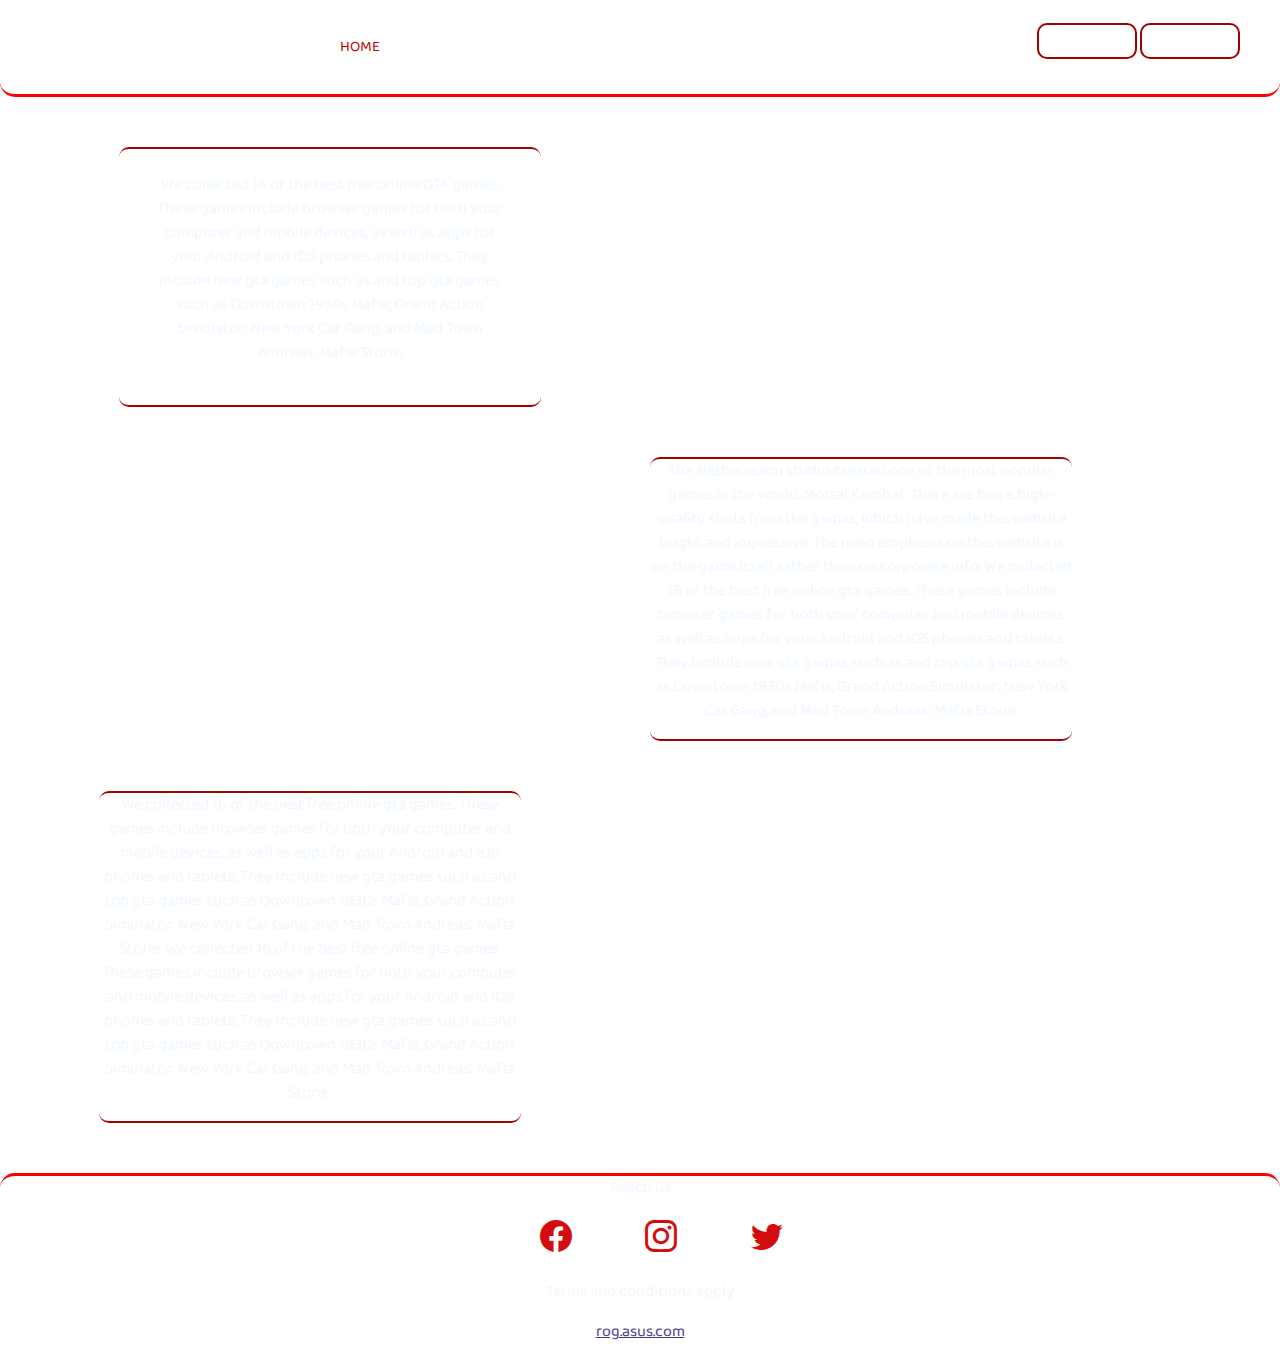
==== commit 8b884bbd: "." ====
--- a/index.html
+++ b/index.html
@@ -1,156 +1,139 @@
 <!DOCTYPE html>
 <html lang="en">
-  <head>
-    <meta charset="UTF-8" />
-    <meta http-equiv="X-UA-Compatible" content="IE=edge" />
-    <meta name="viewport" content="width=device-width, initial-scale=1.0" />
-    <link
-      rel="stylesheet"
-      href="https://cdn.jsdelivr.net/npm/bootstrap@5.0.2/dist/css/bootstrap.min.css"
-    />
-    <link
-      rel="stylesheet"
-      href="https://cdn.jsdelivr.net/npm/bootstrap-icons@1.5.0/font/bootstrap-icons.css"
-    />
-    <title>Gaming Hub</title>
-  </head>
-  <link
-    href="https://fonts.googleapis.com/css2?family=Baloo+Bhai+2:wght@800&display=swap"
-    rel="stylesheet"
-  />
-  <link rel="stylesheet" href="css/style.css" />
-  <link rel="stylesheet" href="css/sections.css" />
-  <link rel="stylesheet" href="css/footer.css" />
-  <link rel="shortcut icon" href="images/favicon.png" type="image/x-icon" />
 
-  <body>
-    <nav class="header">
-      <div class="left">
-        <a href="index.html"><img src="images/logo.png" alt="" /></a>
-        <!-- <a href="#"><img src="images/logo.png" alt=""></a> -->
-      </div>
-      <div class="mid">
-        <ul class="navbar">
-          <li><a href="index.html" class="active">HOME</a></li>
+<head>
+  <meta charset="UTF-8" />
+  <meta http-equiv="X-UA-Compatible" content="IE=edge" />
+  <meta name="viewport" content="width=device-width, initial-scale=1.0" />
+  <link rel="stylesheet" href="https://cdn.jsdelivr.net/npm/bootstrap@5.0.2/dist/css/bootstrap.min.css" />
+  <link rel="stylesheet" href="https://cdn.jsdelivr.net/npm/bootstrap-icons@1.5.0/font/bootstrap-icons.css" />
+  <title>Gaming Hub</title>
+</head>
+<link href="https://fonts.googleapis.com/css2?family=Baloo+Bhai+2:wght@800&display=swap" rel="stylesheet" />
+<link rel="stylesheet" href="css/style.css" />
+<link rel="stylesheet" href="css/sections.css" />
+<link rel="stylesheet" href="css/footer.css" />
+<link rel="shortcut icon" href="images/favicon.png" type="image/x-icon" />
+
+<body>
+  <nav class="header">
+    <div class="left">
+      <a href="index.html"><img src="images/logo.png" alt="" /></a>
+      <!-- <a href="#"><img src="images/logo.png" alt=""></a> -->
+    </div>
+    <div class="mid">
+      <ul class="navbar">
+        <li><a href="index.html" class="active">HOME</a></li>
+        <li>
+          <a href="articles.html">ARTICLES</a>
+        </li>
+        <li>
+          <a href="games.html">GAMES</a>
+        </li>
+        <li>
+          <a href="news.html">NEWS</a>
+        </li>
+        <li><a href="contact.html">CONTACT US</a></li>
+      </ul>
+    </div>
+    <div class="right">
+      <div>
+        <ul>
           <li>
-            <a href="articles.html">ARTICLES</a>
+            <a href="signup.php" class="link_btn">SIGN UP</a>
           </li>
           <li>
-            <a href="games.html">GAMES</a>
+            <a href="login.php" class="link_btn">LOG IN</a>
           </li>
-          <li>
-            <a href="https://rog.asus.com/articles/news/" target="_blank"
-              >NEWS</a
-            >
-          </li>
-          <li><a href="contact.html">CONTACT US</a></li>
         </ul>
       </div>
-      <div class="right">
-        <div>
-          <ul>
-            <li>
-              <a href="signup.php" class="link_btn">SIGN UP</a>
-            </li>
-            <li>
-              <a href="login.php" class="link_btn">LOG IN</a>
-            </li>
-          </ul>
-        </div>
+    </div>
+  </nav>
+
+  <div class="sections">
+    <div class="section1">
+      <div class="container-left1">
+        <p>
+          We collected 16 of the best free online GTA games. These games
+          include browser games for both your computer and mobile devices, as
+          well as apps for your Android and iOS phones and tablets. They
+          include new gta games such as and top gta games such as Downtown
+          1930s Mafia, Grand Action Simulator: New York Car Gang, and Mad Town
+          Andreas: Mafia Storie.
+        </p>
       </div>
-    </nav>
-
-    <div class="sections">
-      <div class="section1">
-        <div class="container-left1">
-          <p>
-            We collected 16 of the best free online gta games. These games
-            include browser games for both your computer and mobile devices, as
-            well as apps for your Android and iOS phones and tablets. They
-            include new gta games such as and top gta games such as Downtown
-            1930s Mafia, Grand Action Simulator: New York Car Gang, and Mad Town
-            Andreas: Mafia Storie.
-          </p>
-        </div>
-        <div class="container-right1">
-          <img class="pics" src="images/2.jpg" alt="" />
-        </div>
-      </div>
-
-      <div class="section2">
-        <div class="container-right2">
-          <img class="pics" src="images/3.jpg" alt="" />
-        </div>
-        <div class="container-left2">
-          <p>
-            The Netherrealm studio created one of the most popular games in the
-            world, Mortal Kombat. There are huge, high-quality shots from the
-            games, which have made this website bright and impressive. The main
-            emphasis on this website is on the game itself rather than on
-            corporate info. We collected 16 of the best free online gta games.
-            These games include browser games for both your computer and mobile
-            devices, as well as apps for your Android and iOS phones and
-            tablets. They include new gta games such as and top gta games such
-            as Downtown 1930s Mafia, Grand Action Simulator: New York Car Gang,
-            and Mad Town Andreas: Mafia Storie.
-          </p>
-        </div>
-      </div>
-
-      <div class="section3">
-        <div class="container-left3">
-          <p>
-            We collected 16 of the best free online gta games. These games
-            include browser games for both your computer and mobile devices, as
-            well as apps for your Android and iOS phones and tablets. They
-            include new gta games such as and top gta games such as Downtown
-            1930s Mafia, Grand Action Simulator: New York Car Gang, and Mad Town
-            Andreas: Mafia Storie. We collected 16 of the best free online gta
-            games. These games include browser games for both your computer and
-            mobile devices, as well as apps for your Android and iOS phones and
-            tablets. They include new gta games such as and top gta games such
-            as Downtown 1930s Mafia, Grand Action Simulator: New York Car Gang,
-            and Mad Town Andreas: Mafia Storie.
-          </p>
-        </div>
-
-        <div class="container-right3">
-          <img class="pics" src="images/4.jpg" alt="" />
-        </div>
+      <div class="container-right1">
+        <img class="pics" src="images/2.jpg" alt="" />
       </div>
     </div>
 
-    <footer>
-      <div class="reachus">
-        <p>Reach us</p>
+    <div class="section2">
+      <div class="container-right2">
+        <img class="pics" src="images/3.jpg" alt="" />
       </div>
-      <div class="footer_div1">
-        <ul>
-          <li class="fb">
-            <a href="https://www.facebook.com/ASUSROGInd/" target="_blank"
-              ><i class="bi bi-facebook"></i
-            ></a>
-          </li>
-          <li class="insta">
-            <a
-              href="https://www.instagram.com/asusrog.in/?hl=en"
-              target="_blank"
-              ><i class="bi bi-instagram"></i
-            ></a>
-          </li>
-          <li class="twitter">
-            <a href="https://twitter.com/asus_rog_in?lang=en" target="_blank"
-              ><i class="bi bi-twitter"></i
-            ></a>
-          </li>
-        </ul>
+      <div class="container-left2">
+        <p>
+          The Netherrealm studio created one of the most popular games in the
+          world, Mortal Kombat. There are huge, high-quality shots from the
+          games, which have made this website bright and impressive. The main
+          emphasis on this website is on the game itself rather than on
+          corporate info. We collected 16 of the best free online gta games.
+          These games include browser games for both your computer and mobile
+          devices, as well as apps for your Android and iOS phones and
+          tablets. They include new gta games such as and top gta games such
+          as Downtown 1930s Mafia, Grand Action Simulator: New York Car Gang,
+          and Mad Town Andreas: Mafia Storie.
+        </p>
       </div>
-      <div class="footer_div2">
-        <p>Terms and conditions apply</p>
+    </div>
+
+    <div class="section3">
+      <div class="container-left3">
+        <p>
+          We collected 16 of the best free online gta games. These games
+          include browser games for both your computer and mobile devices, as
+          well as apps for your Android and iOS phones and tablets. They
+          include new gta games such as and top gta games such as Downtown
+          1930s Mafia, Grand Action Simulator: New York Car Gang, and Mad Town
+          Andreas: Mafia Storie. We collected 16 of the best free online gta
+          games. These games include browser games for both your computer and
+          mobile devices, as well as apps for your Android and iOS phones and
+          tablets. They include new gta games such as and top gta games such
+          as Downtown 1930s Mafia, Grand Action Simulator: New York Car Gang,
+          and Mad Town Andreas: Mafia Storie.
+        </p>
       </div>
-      <div class="footer_div3">
-        <a href="https://rog.asus.com/in/" target="_blank">rog.asus.com</a>
+
+      <div class="container-right3">
+        <img class="pics" src="images/4.jpg" alt="" />
       </div>
-    </footer>
-  </body>
-</html>
+    </div>
+  </div>
+
+  <footer>
+    <div class="reachus">
+      <p>Reach us</p>
+    </div>
+    <div class="footer_div1">
+      <ul>
+        <li class="fb">
+          <a href="https://www.facebook.com/ASUSROGInd/" target="_blank"><i class="bi bi-facebook"></i></a>
+        </li>
+        <li class="insta">
+          <a href="https://www.instagram.com/asusrog.in/?hl=en" target="_blank"><i class="bi bi-instagram"></i></a>
+        </li>
+        <li class="twitter">
+          <a href="https://twitter.com/asus_rog_in?lang=en" target="_blank"><i class="bi bi-twitter"></i></a>
+        </li>
+      </ul>
+    </div>
+    <div class="footer_div2">
+      <p>Terms and conditions apply</p>
+    </div>
+    <div class="footer_div3">
+      <a href="https://rog.asus.com/in/" target="_blank">rog.asus.com</a>
+    </div>
+  </footer>
+</body>
+
+</html>--- a/css/sections.css
+++ b/css/sections.css
@@ -0,0 +1,108 @@
+.heading {
+    font-size: 1.1rem;
+    margin-top: 10px;
+}
+
+.article {
+    font-size: 0.9rem;
+    color: rgb(146, 146, 146);
+}
+
+.sections {
+    display: flex;
+    flex-direction: column;
+    justify-content: center;
+    align-items: center;
+}
+
+.current_page_container {
+    width: 200px;
+    height: 50px;
+    margin-top: 30px;
+    margin-bottom: 50px;
+    border-bottom: 3px solid rgb(0, 0, 0);
+    border-radius: 10px;
+}
+
+.current_page_text {
+    color: rgb(159, 0, 0);
+    font-size: 1.8rem;
+}
+
+
+
+.section1 {
+    display: flex;
+    margin-top: 50px;
+    justify-content: center;
+}
+
+.container-left1 {
+    display: flex;
+    flex-direction: column;
+    color: white;
+    margin-left: 40px;
+    padding: 24px 31px;
+    width: 33%;
+    border: 2px solid rgb(163, 0, 0);
+    border-radius: 10px;
+    border-left: transparent;
+    border-right: transparent;
+}
+
+.container-right1 {
+    margin-left: 20px;
+    width: 50%;
+}
+
+/* --------------------------------------------------------- */
+.section2 {
+    display: flex;
+    margin-top: 50px;
+    justify-content: center;
+}
+
+.container-left2 {
+    display: flex;
+    flex-direction: column;
+    color: white;
+    width: 33%;
+    border: 2px solid rgb(163, 0, 0);
+    border-radius: 10px;
+    border-left: transparent;
+    border-right: transparent;
+}
+
+.container-right2 {
+    margin-left: 20px;
+    width: 33%;
+}
+
+/* --------------------------------------------------- */
+
+.section3 {
+    display: flex;
+    margin-top: 50px;
+    margin-bottom: 50px;
+    justify-content: center;
+}
+
+.container-left3 {
+    display: flex;
+    flex-direction: column;
+    color: white;
+    width: 33%;
+    border: 2px solid rgb(163, 0, 0);
+    border-radius: 10px;
+    border-left: transparent;
+    border-right: transparent;
+}
+
+.container-right3 {
+    margin-left: 20px;
+    width: 50%;
+}
+
+.pics {
+    height: 250px;
+}
